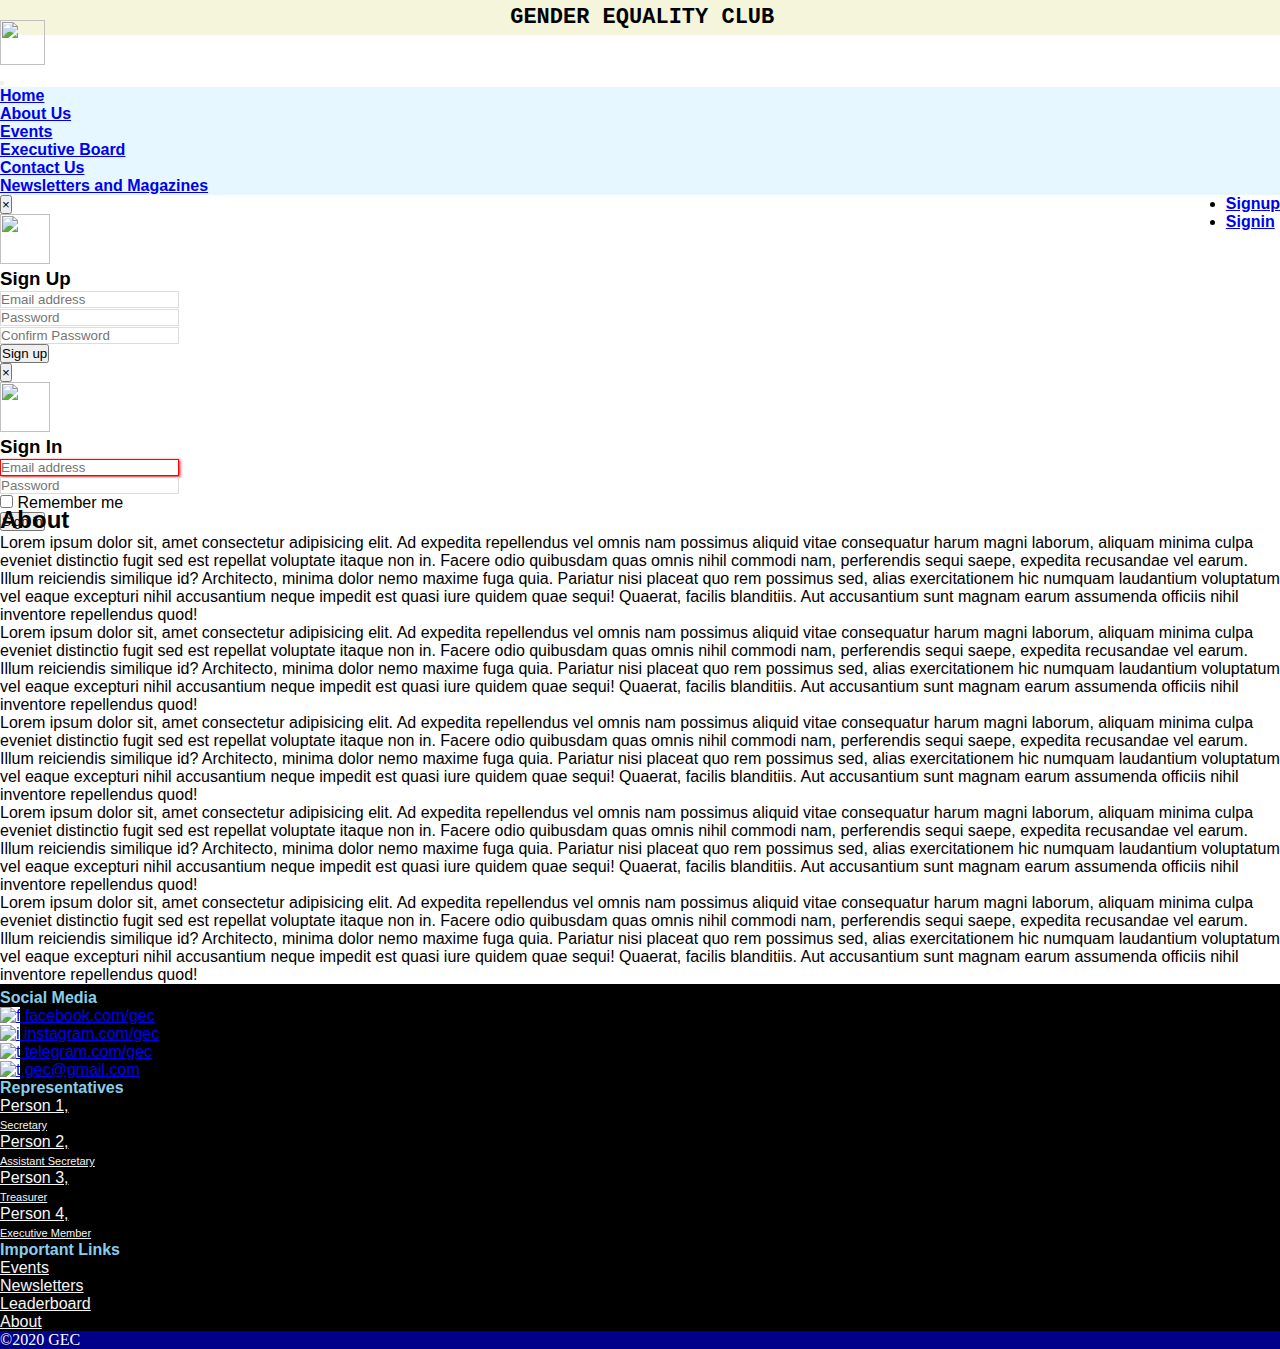
==== about.html @ 9ff1ec1f "updated commit 1" ====
<!DOCTYPE html>
<html lang="en">
<head>
    <meta charset="UTF-8">
    <meta name="viewport" content="width=device-width, initial-scale=1.0">
    <title>About - GEC</title>
    <link rel="icon" type="image/png" sizes="32x32" href="assets/geclogo.png" />
    <link rel="stylesheet" type="text/css" href="css/bootstrap.min.css">
    <link rel="stylesheet" type="text/css" href="css/font-awesome.css">
    <link rel="stylesheet" type="text/css" href="css/style.css">
</head>
<body>
<div class="header">
  <span class="logo">
      &nbsp;<span class="text-success one">GENDER EQUALITY CLUB</span>
  </span>
</div>
<header>
<nav class="navbar navbar-expand-lg navbar-default" >
  <a href="#" class="navbar-brand"><img src="assets/geclogo.png" alt="" id="brand-logo" class="img-circle" width="45" height="45"></a>
    <div class="container-fluid">
      <div class="navbar-header">
        <button type="button" class="navbar-toggle info-color" data-toggle="collapse" data-target="#menu">
          <span class="icon-bar"></span>
          <span class="icon-bar"></span>
          <span class="icon-bar"></span>
        </button>
      </div>
      <div id="menu" class="collapse navbar-collapse" style="background: #e6f7ff;">
        <ul class="nav navbar-nav">
          <li class="nav-item"><a href="index.html"><b>Home</b></a></li>
          <li class="nav-item active"><a href="about.html"><b>About Us</b></a></li>
          <li class="nav-item"><a href="events.html"><b>Events</b></a></li>
          <li class="nav-item"><a href="board.html"><b>Executive Board</b></a></li>
          <li class="nav-item"><a href="contact.html"><b>Contact Us</b></a></li>
          <li class="nav-item"><a href="newsletters.html"><b>Newsletters and Magazines</b></a></li>
        </ul>
        <ul class="nav navbar-nav" style="float:right">
          <li class="nav-item"><a href="#" data-toggle="modal" data-target="#signup"><b>Signup</b></a></li>
          <li class="nav-item"><a href="#" data-toggle="modal" data-target="#signin"><b>Signin</b></a></li>
        </ul>
      </div>
    </div>
  </nav>
</header>
<!-- modal signup -->
<div class="modal" id="signup" tabindex="-1" role="dialog">
  <div class="modal-dialog">
    <div class="modal-content col-md-8 col-md-offset-2">
      <div class="modal-header">
        <button type="button" class="close" data-dismiss="modal">&times;</button>
        <div class="text-center">
          <img src="assets/geclogo.png" alt="" class="img-circle" width="50px" height="50px">
          <h3 class="text-bold">Sign Up</h3>
        </div>
      </div>
      <div class="modal-body">
        <form class="form-signin" action="" method="post">
          <div class="form-group">
              <input type="email" id="email" class="form-control" name="email" pattern="[a-z0-9._%+-]+@[a-z0-9.-]+\.[a-z]{2,}$" placeholder="Email address" required> 
          </div>
          <div class="form-group">
              <input type="password" id="password" class="form-control" name="password" pattern=".{5,}" placeholder="Password" onkeyup="checkPass();" required>
          </div>
          <div class="form-group">
              <input type="password" id="cpassword" class="form-control" name="cpassword" pattern=".{5,}" placeholder="Confirm Password" onkeyup="checkPass();" required>
          </div>
      </div>
      <div class="modal-footer">
          <div class="text-center">
            <input class="btn btn-primary" type="submit" name="signup" value="Sign up">
          </div>
        </form>
      </div>
    </div>
  </div>
</div>
<!-- modal signup ends -->
<!-- modal signin -->
<div class="modal" id="signin">
  <div class="modal-dialog">
    <div class="modal-content col-md-8 col-md-offset-2">
      <div class="modal-header">
        <button type="button" class="close" data-dismiss="modal">&times;</button>
        <div class="text-center">
          <img src="assets/geclogo.png" alt="" class="img-circle" width="50px" height="50px">
          <h3 class="text-bold">Sign In</h3>
        </div>
      </div>
      <div class="modal-body">
      <form class="form-signin" method="post" action="">
          <div class="form-group">
              <input type="email" id="email" class="form-control" name="email" placeholder="Email address" required autofocus>
          </div>
          <div class="form-group">
              <input type="password" id="password" class="form-control" name="password" pattern=".{5,}" placeholder="Password" required>
          </div>
          <div class="checkbox mb-3">
              <label>
              <input type="checkbox" value="remember-me"> Remember me
              </label>
          </div>
      </div>
      <div class="modal-footer">
        <div class="text-center">
            <button class="btn btn-primary" type="submit" name="signin">Sign in</button>
          </div>
        </form>
      </div>
    </div>
  </div>
</div>
<!-- modal signin end -->
<div class="container" style="margin-top:-25px">
  <h2 class="text-center text-info">About</h2>
  <p>Lorem ipsum dolor sit, amet consectetur adipisicing elit. Ad expedita repellendus vel omnis nam possimus aliquid vitae consequatur harum magni laborum, aliquam minima culpa eveniet distinctio fugit sed est repellat voluptate itaque non in. Facere odio quibusdam quas omnis nihil commodi nam, perferendis sequi saepe, expedita recusandae vel earum. Illum reiciendis similique id? Architecto, minima dolor nemo maxime fuga quia. Pariatur nisi placeat quo rem possimus sed, alias exercitationem hic numquam laudantium voluptatum vel eaque excepturi nihil accusantium neque impedit est quasi iure quidem quae sequi! Quaerat, facilis blanditiis. Aut accusantium sunt magnam earum assumenda officiis nihil inventore repellendus quod!</p>
  <p>Lorem ipsum dolor sit, amet consectetur adipisicing elit. Ad expedita repellendus vel omnis nam possimus aliquid vitae consequatur harum magni laborum, aliquam minima culpa eveniet distinctio fugit sed est repellat voluptate itaque non in. Facere odio quibusdam quas omnis nihil commodi nam, perferendis sequi saepe, expedita recusandae vel earum. Illum reiciendis similique id? Architecto, minima dolor nemo maxime fuga quia. Pariatur nisi placeat quo rem possimus sed, alias exercitationem hic numquam laudantium voluptatum vel eaque excepturi nihil accusantium neque impedit est quasi iure quidem quae sequi! Quaerat, facilis blanditiis. Aut accusantium sunt magnam earum assumenda officiis nihil inventore repellendus quod!</p>
  <p>Lorem ipsum dolor sit, amet consectetur adipisicing elit. Ad expedita repellendus vel omnis nam possimus aliquid vitae consequatur harum magni laborum, aliquam minima culpa eveniet distinctio fugit sed est repellat voluptate itaque non in. Facere odio quibusdam quas omnis nihil commodi nam, perferendis sequi saepe, expedita recusandae vel earum. Illum reiciendis similique id? Architecto, minima dolor nemo maxime fuga quia. Pariatur nisi placeat quo rem possimus sed, alias exercitationem hic numquam laudantium voluptatum vel eaque excepturi nihil accusantium neque impedit est quasi iure quidem quae sequi! Quaerat, facilis blanditiis. Aut accusantium sunt magnam earum assumenda officiis nihil inventore repellendus quod!</p>
  <p>Lorem ipsum dolor sit, amet consectetur adipisicing elit. Ad expedita repellendus vel omnis nam possimus aliquid vitae consequatur harum magni laborum, aliquam minima culpa eveniet distinctio fugit sed est repellat voluptate itaque non in. Facere odio quibusdam quas omnis nihil commodi nam, perferendis sequi saepe, expedita recusandae vel earum. Illum reiciendis similique id? Architecto, minima dolor nemo maxime fuga quia. Pariatur nisi placeat quo rem possimus sed, alias exercitationem hic numquam laudantium voluptatum vel eaque excepturi nihil accusantium neque impedit est quasi iure quidem quae sequi! Quaerat, facilis blanditiis. Aut accusantium sunt magnam earum assumenda officiis nihil inventore repellendus quod!</p>
  <p>Lorem ipsum dolor sit, amet consectetur adipisicing elit. Ad expedita repellendus vel omnis nam possimus aliquid vitae consequatur harum magni laborum, aliquam minima culpa eveniet distinctio fugit sed est repellat voluptate itaque non in. Facere odio quibusdam quas omnis nihil commodi nam, perferendis sequi saepe, expedita recusandae vel earum. Illum reiciendis similique id? Architecto, minima dolor nemo maxime fuga quia. Pariatur nisi placeat quo rem possimus sed, alias exercitationem hic numquam laudantium voluptatum vel eaque excepturi nihil accusantium neque impedit est quasi iure quidem quae sequi! Quaerat, facilis blanditiis. Aut accusantium sunt magnam earum assumenda officiis nihil inventore repellendus quod!</p>
</div>
<!-- Footer starts-->
<footer class="footer" style="background:black;padding-top:5px">
  <div class="row">
    <div class="container">
      <div class="col-md-4 text-center p-3">
        <div style="color: skyblue;font-weight:600;">Social Media</div>
        <ul class="list-unstyled">
          <li class="list-inline-item"><a href="#"><img src="assets/facebook-square.png" alt="f" width="15px" height="15px" style="background: white; text-decoration: none;padding:-5px">&nbsp;facebook.com/gec</a></li>
          <li class="list-inline-item"><a href="#"><img src="assets/instagram-square.png" alt="i" width="15px" height="15px" style="background: white; text-decoration: none;padding:-5px">&nbsp;instagram.com/gec</a></li>
          <li class="list-inline-item"><a href="#"><img src="assets/telegram-square.png" alt="t" width="15px" height="15px" style="background: white; text-decoration: none;padding:-5px">&nbsp;telegram.com/gec</a>
          <li class="list-inline-item"><a href="#"><img src="assets/gmail.png" alt="t" width="15px" height="15px" style="background: white; text-decoration: none;padding:-5px">&nbsp;gec@gmail.com</a></li>
          </li>
        </ul>
      </div>
      <div class="col-md-4 text-center">
        <div style="color: skyblue;font-weight:600;">Representatives</div>
        <div class="col-md-6">
          <ul class="list-unstyled">
            <li class="list-inline-item"><a href="#" style="color:whitesmoke" class="text-decoration-none">Person 1,<p><small style="font-size:11px">Secretary</small></p></a></li>
            <li class="list-inline-item"><a href="#" style="color:whitesmoke" class="text-decoration-none">Person 2,<p><small style="font-size:11px">Assistant Secretary</small></p></a></li>
          </ul>
        </div>
        <div class="col-md-6">
          <ul class="list-unstyled">
            <li class="list-inline-item"><a href="#" style="color:whitesmoke" class="text-decoration-none">Person 3,<p><small style="font-size:11px">Treasurer</small></p></a></li>
            <li class="list-inline-item"><a href="#" style="color:whitesmoke" class="text-decoration-none">Person 4,<p><small style="font-size:11px">Executive Member</small></p></a></li>
          </ul>
        </div>
      </div>
      <div class="col-md-4 text-center">
        <div style="color: skyblue;font-weight:600;">Important Links</div>
        <ul class="list-unstyled">
          <li class="list-inline-item"><a href="#" style="color:whitesmoke">Events</a></li>
          <li class="list-inline-item"><a href="#" style="color:whitesmoke">Newsletters</a></li>
          <li class="list-inline-item"><a href="#" style="color:whitesmoke">Leaderboard</a></li>
          <li class="list-inline-item"><a href="#" style="color:whitesmoke">About</a></li>
        </ul>
      </div>
    </div>
    <div class="col-12 text-center" style="background: darkblue;color:white;font-family: verdana;">
      &copy;2020 GEC
    </div>
  </div>
</footer>
<!-- Footer ends -->
<script type="text/javascript" src="js/validation.js"></script>
<script type="text/javascript" src="js/jquery.min.js"></script>
<script type="text/javascript" src="js/popper.js"></script>
<script type="text/javascript" src="js/bootstrap.min.js"></script>
</body>
</html>
---- css/style.css ----
*
{
    margin:0;
    padding:0;
    font-family:helvetica;
}
.header
{
    text-align:center;
    padding:5px;
    background-color: beige;
}
.header .logo .one
{
    font-family:'Courier New';
    font-weight: 600;
    font-size:22px;
}
.navbar-default #brand-logo
{
    margin-top:-15px
}

/* .bd-placeholder-img {
    font-size: 1.125rem;
    text-anchor: middle;
    -webkit-user-select: none;
    -moz-user-select: none;
    -ms-user-select: none;
    user-select: none;
  }

  @media (min-width: 768px) {
    .bd-placeholder-img-lg {
      font-size: 3.5rem;
    }
  } */

#footer
{
  background:rgb(83, 83, 83);
  color:snow;
  padding:5px;
}
.modal .form-group input:invalid:required
{
	outline: 0 !important;
    border:1px solid  gainsboro;
    box-shadow: none;
}
.modal .form-group input:invalid:focus 
{
	outline: 0 !important;
    border:1px solid red;
    box-shadow: 1px 1px 3px red;
}
.modal .form-group input:valid 
{
	outline: 0 !important;
    border:1px solid green;
    box-shadow: 1px 1px 3px green;
}
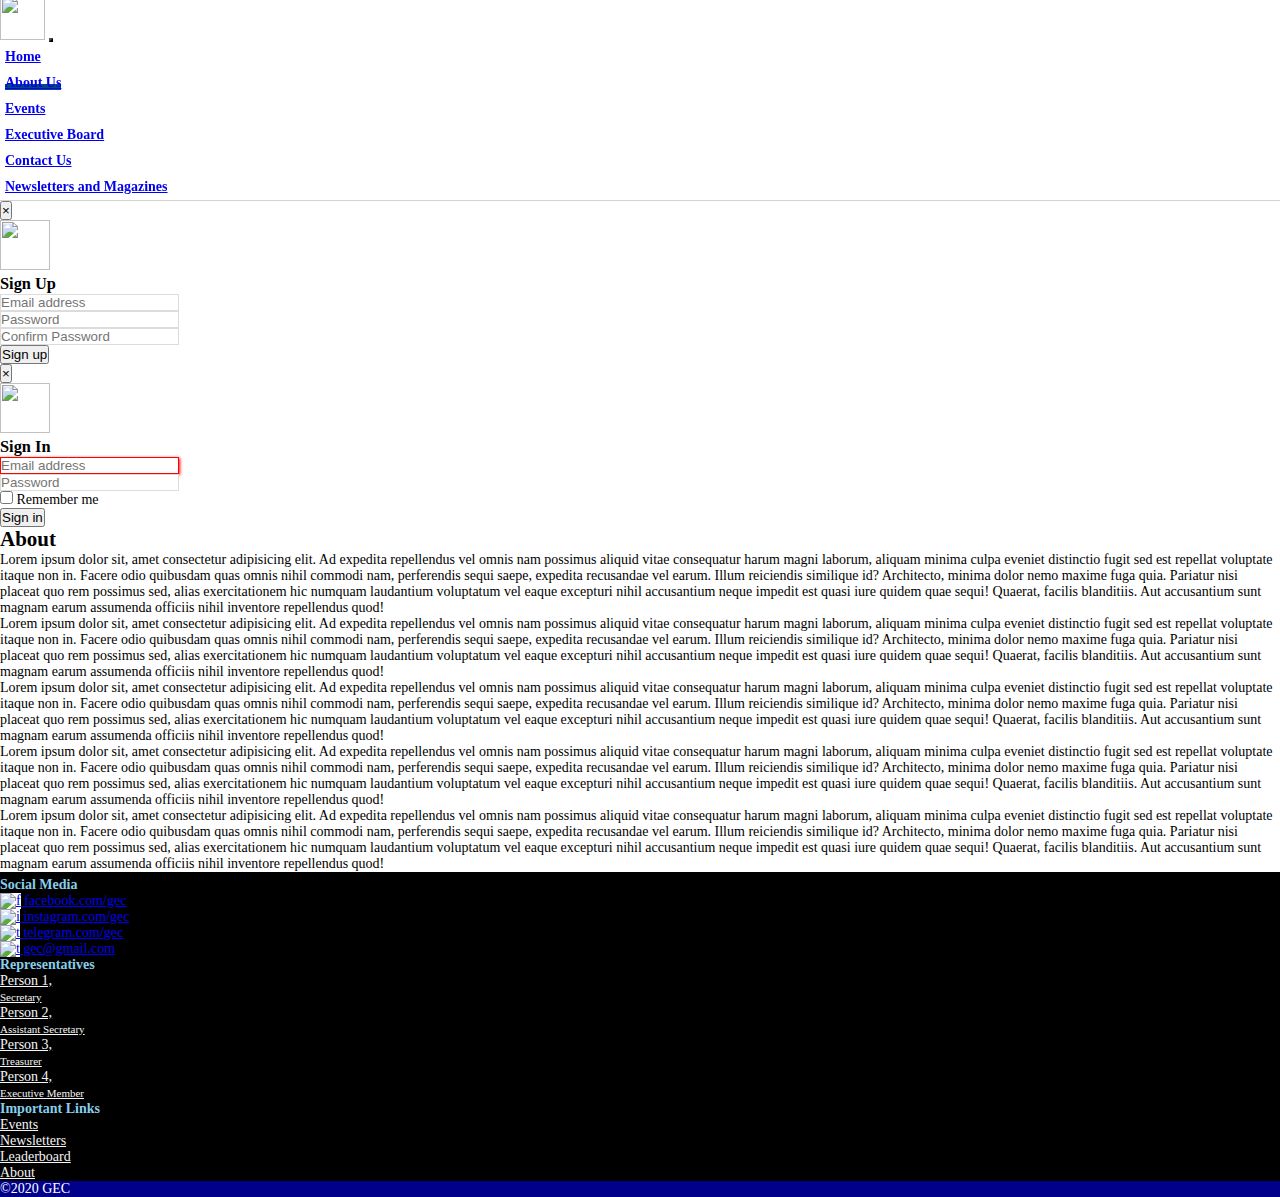
==== commit c7a68fc2: "initial commit on dec 3" ====
--- a/about.html
+++ b/about.html
@@ -1,172 +1,207 @@
 <!DOCTYPE html>
 <html lang="en">
+
 <head>
-    <meta charset="UTF-8">
-    <meta name="viewport" content="width=device-width, initial-scale=1.0">
-    <title>About - GEC</title>
-    <link rel="icon" type="image/png" sizes="32x32" href="assets/geclogo.png" />
-    <link rel="stylesheet" type="text/css" href="css/bootstrap.min.css">
-    <link rel="stylesheet" type="text/css" href="css/font-awesome.css">
-    <link rel="stylesheet" type="text/css" href="css/style.css">
+  <meta charset="UTF-8">
+  <meta name="viewport" content="width=device-width, initial-scale=1.0">
+  <title>About - GEC</title>
+  <link rel="icon" type="image/png" sizes="32x32" href="assets/geclogo.png" />
+  <link rel="stylesheet" type="text/css" href="css/bootstrap.min.css">
+  <link rel="stylesheet" type="text/css" href="css/font-awesome.css">
+  <link rel="stylesheet" type="text/css" href="css/style.css">
 </head>
+
 <body>
-<div class="header">
-  <span class="logo">
-      &nbsp;<span class="text-success one">GENDER EQUALITY CLUB</span>
-  </span>
-</div>
-<header>
-<nav class="navbar navbar-expand-lg navbar-default" >
-  <a href="#" class="navbar-brand"><img src="assets/geclogo.png" alt="" id="brand-logo" class="img-circle" width="45" height="45"></a>
-    <div class="container-fluid">
-      <div class="navbar-header">
-        <button type="button" class="navbar-toggle info-color" data-toggle="collapse" data-target="#menu">
-          <span class="icon-bar"></span>
-          <span class="icon-bar"></span>
-          <span class="icon-bar"></span>
-        </button>
-      </div>
-      <div id="menu" class="collapse navbar-collapse" style="background: #e6f7ff;">
-        <ul class="nav navbar-nav">
-          <li class="nav-item"><a href="index.html"><b>Home</b></a></li>
-          <li class="nav-item active"><a href="about.html"><b>About Us</b></a></li>
-          <li class="nav-item"><a href="events.html"><b>Events</b></a></li>
-          <li class="nav-item"><a href="board.html"><b>Executive Board</b></a></li>
-          <li class="nav-item"><a href="contact.html"><b>Contact Us</b></a></li>
-          <li class="nav-item"><a href="newsletters.html"><b>Newsletters and Magazines</b></a></li>
+  <header>
+    <nav class="navbar navbar-expand-lg navbar-light sticky-top bg-white py-0">
+      <div class="container">
+        <a class="navbar-brand" href="#"><img src="assets/geclogo.png" alt="" id="brand-logo" class="img-circle" width="45" height="45"></a>
+      <button class="navbar-toggler" type="button" data-toggle="collapse" data-target="#menu" aria-controls="menu" aria-expanded="false" aria-label="Toggle navigation">
+        <span class="navbar-toggler-icon"></span>
+      </button>
+      <div class="navbar-collapse collapse px-4" id="menu">
+        <ul class="navbar-nav ml-auto">
+          <li class="nav-item"><a href="index.html" class="nav-link"><b>Home</b></a></li>
+          <li class="nav-item active"><a href="about.html" class="nav-link"><b>About Us</b></a></li>
+          <li class="nav-item"><a href="events.html" class="nav-link"><b>Events</b></a></li>
+          <li class="nav-item"><a href="board.html" class="nav-link"><b>Executive Board</b></a></li>
+          <li class="nav-item"><a href="contact.html" class="nav-link"><b>Contact Us</b></a></li>
+          <li class="nav-item"><a href="newsletters.html" class="nav-link"><b>Newsletters and Magazines</b></a></li>
         </ul>
-        <ul class="nav navbar-nav" style="float:right">
-          <li class="nav-item"><a href="#" data-toggle="modal" data-target="#signup"><b>Signup</b></a></li>
-          <li class="nav-item"><a href="#" data-toggle="modal" data-target="#signin"><b>Signin</b></a></li>
-        </ul>
-      </div>
-    </div>
-  </nav>
-</header>
-<!-- modal signup -->
-<div class="modal" id="signup" tabindex="-1" role="dialog">
-  <div class="modal-dialog">
-    <div class="modal-content col-md-8 col-md-offset-2">
-      <div class="modal-header">
-        <button type="button" class="close" data-dismiss="modal">&times;</button>
-        <div class="text-center">
-          <img src="assets/geclogo.png" alt="" class="img-circle" width="50px" height="50px">
-          <h3 class="text-bold">Sign Up</h3>
-        </div>
-      </div>
-      <div class="modal-body">
-        <form class="form-signin" action="" method="post">
-          <div class="form-group">
-              <input type="email" id="email" class="form-control" name="email" pattern="[a-z0-9._%+-]+@[a-z0-9.-]+\.[a-z]{2,}$" placeholder="Email address" required> 
-          </div>
-          <div class="form-group">
-              <input type="password" id="password" class="form-control" name="password" pattern=".{5,}" placeholder="Password" onkeyup="checkPass();" required>
-          </div>
-          <div class="form-group">
-              <input type="password" id="cpassword" class="form-control" name="cpassword" pattern=".{5,}" placeholder="Confirm Password" onkeyup="checkPass();" required>
-          </div>
-      </div>
-      <div class="modal-footer">
+      </div>
+      </div>
+    </nav>
+  </header>
+  <!-- modal signup -->
+  <div class="modal" id="signup" tabindex="-1" role="dialog">
+    <div class="modal-dialog">
+      <div class="modal-content col-md-8 col-md-offset-2">
+        <div class="modal-header">
+          <button type="button" class="close" data-dismiss="modal">&times;</button>
+          <div class="text-center">
+            <img src="assets/geclogo.png" alt="" class="img-circle" width="50px" height="50px">
+            <h3 class="text-bold">Sign Up</h3>
+          </div>
+        </div>
+        <div class="modal-body">
+          <form class="form-signin" action="" method="post">
+            <div class="form-group">
+              <input type="email" id="email" class="form-control" name="email"
+                pattern="[a-z0-9._%+-]+@[a-z0-9.-]+\.[a-z]{2,}$" placeholder="Email address" required>
+            </div>
+            <div class="form-group">
+              <input type="password" id="password" class="form-control" name="password" pattern=".{5,}"
+                placeholder="Password" onkeyup="checkPass();" required>
+            </div>
+            <div class="form-group">
+              <input type="password" id="cpassword" class="form-control" name="cpassword" pattern=".{5,}"
+                placeholder="Confirm Password" onkeyup="checkPass();" required>
+            </div>
+        </div>
+        <div class="modal-footer">
           <div class="text-center">
             <input class="btn btn-primary" type="submit" name="signup" value="Sign up">
           </div>
-        </form>
+          </form>
+        </div>
       </div>
     </div>
   </div>
-</div>
-<!-- modal signup ends -->
-<!-- modal signin -->
-<div class="modal" id="signin">
-  <div class="modal-dialog">
-    <div class="modal-content col-md-8 col-md-offset-2">
-      <div class="modal-header">
-        <button type="button" class="close" data-dismiss="modal">&times;</button>
-        <div class="text-center">
-          <img src="assets/geclogo.png" alt="" class="img-circle" width="50px" height="50px">
-          <h3 class="text-bold">Sign In</h3>
-        </div>
-      </div>
-      <div class="modal-body">
-      <form class="form-signin" method="post" action="">
-          <div class="form-group">
-              <input type="email" id="email" class="form-control" name="email" placeholder="Email address" required autofocus>
-          </div>
-          <div class="form-group">
-              <input type="password" id="password" class="form-control" name="password" pattern=".{5,}" placeholder="Password" required>
-          </div>
-          <div class="checkbox mb-3">
+  <!-- modal signup ends -->
+  <!-- modal signin -->
+  <div class="modal" id="signin">
+    <div class="modal-dialog">
+      <div class="modal-content col-md-8 col-md-offset-2">
+        <div class="modal-header">
+          <button type="button" class="close" data-dismiss="modal">&times;</button>
+          <div class="text-center">
+            <img src="assets/geclogo.png" alt="" class="img-circle" width="50px" height="50px">
+            <h3 class="text-bold">Sign In</h3>
+          </div>
+        </div>
+        <div class="modal-body">
+          <form class="form-signin" method="post" action="">
+            <div class="form-group">
+              <input type="email" id="email" class="form-control" name="email" placeholder="Email address" required
+                autofocus>
+            </div>
+            <div class="form-group">
+              <input type="password" id="password" class="form-control" name="password" pattern=".{5,}"
+                placeholder="Password" required>
+            </div>
+            <div class="checkbox mb-3">
               <label>
-              <input type="checkbox" value="remember-me"> Remember me
+                <input type="checkbox" value="remember-me"> Remember me
               </label>
-          </div>
-      </div>
-      <div class="modal-footer">
-        <div class="text-center">
+            </div>
+        </div>
+        <div class="modal-footer">
+          <div class="text-center">
             <button class="btn btn-primary" type="submit" name="signin">Sign in</button>
           </div>
-        </form>
+          </form>
+        </div>
       </div>
     </div>
   </div>
-</div>
-<!-- modal signin end -->
-<div class="container" style="margin-top:-25px">
-  <h2 class="text-center text-info">About</h2>
-  <p>Lorem ipsum dolor sit, amet consectetur adipisicing elit. Ad expedita repellendus vel omnis nam possimus aliquid vitae consequatur harum magni laborum, aliquam minima culpa eveniet distinctio fugit sed est repellat voluptate itaque non in. Facere odio quibusdam quas omnis nihil commodi nam, perferendis sequi saepe, expedita recusandae vel earum. Illum reiciendis similique id? Architecto, minima dolor nemo maxime fuga quia. Pariatur nisi placeat quo rem possimus sed, alias exercitationem hic numquam laudantium voluptatum vel eaque excepturi nihil accusantium neque impedit est quasi iure quidem quae sequi! Quaerat, facilis blanditiis. Aut accusantium sunt magnam earum assumenda officiis nihil inventore repellendus quod!</p>
-  <p>Lorem ipsum dolor sit, amet consectetur adipisicing elit. Ad expedita repellendus vel omnis nam possimus aliquid vitae consequatur harum magni laborum, aliquam minima culpa eveniet distinctio fugit sed est repellat voluptate itaque non in. Facere odio quibusdam quas omnis nihil commodi nam, perferendis sequi saepe, expedita recusandae vel earum. Illum reiciendis similique id? Architecto, minima dolor nemo maxime fuga quia. Pariatur nisi placeat quo rem possimus sed, alias exercitationem hic numquam laudantium voluptatum vel eaque excepturi nihil accusantium neque impedit est quasi iure quidem quae sequi! Quaerat, facilis blanditiis. Aut accusantium sunt magnam earum assumenda officiis nihil inventore repellendus quod!</p>
-  <p>Lorem ipsum dolor sit, amet consectetur adipisicing elit. Ad expedita repellendus vel omnis nam possimus aliquid vitae consequatur harum magni laborum, aliquam minima culpa eveniet distinctio fugit sed est repellat voluptate itaque non in. Facere odio quibusdam quas omnis nihil commodi nam, perferendis sequi saepe, expedita recusandae vel earum. Illum reiciendis similique id? Architecto, minima dolor nemo maxime fuga quia. Pariatur nisi placeat quo rem possimus sed, alias exercitationem hic numquam laudantium voluptatum vel eaque excepturi nihil accusantium neque impedit est quasi iure quidem quae sequi! Quaerat, facilis blanditiis. Aut accusantium sunt magnam earum assumenda officiis nihil inventore repellendus quod!</p>
-  <p>Lorem ipsum dolor sit, amet consectetur adipisicing elit. Ad expedita repellendus vel omnis nam possimus aliquid vitae consequatur harum magni laborum, aliquam minima culpa eveniet distinctio fugit sed est repellat voluptate itaque non in. Facere odio quibusdam quas omnis nihil commodi nam, perferendis sequi saepe, expedita recusandae vel earum. Illum reiciendis similique id? Architecto, minima dolor nemo maxime fuga quia. Pariatur nisi placeat quo rem possimus sed, alias exercitationem hic numquam laudantium voluptatum vel eaque excepturi nihil accusantium neque impedit est quasi iure quidem quae sequi! Quaerat, facilis blanditiis. Aut accusantium sunt magnam earum assumenda officiis nihil inventore repellendus quod!</p>
-  <p>Lorem ipsum dolor sit, amet consectetur adipisicing elit. Ad expedita repellendus vel omnis nam possimus aliquid vitae consequatur harum magni laborum, aliquam minima culpa eveniet distinctio fugit sed est repellat voluptate itaque non in. Facere odio quibusdam quas omnis nihil commodi nam, perferendis sequi saepe, expedita recusandae vel earum. Illum reiciendis similique id? Architecto, minima dolor nemo maxime fuga quia. Pariatur nisi placeat quo rem possimus sed, alias exercitationem hic numquam laudantium voluptatum vel eaque excepturi nihil accusantium neque impedit est quasi iure quidem quae sequi! Quaerat, facilis blanditiis. Aut accusantium sunt magnam earum assumenda officiis nihil inventore repellendus quod!</p>
-</div>
-<!-- Footer starts-->
-<footer class="footer" style="background:black;padding-top:5px">
-  <div class="row">
-    <div class="container">
-      <div class="col-md-4 text-center p-3">
-        <div style="color: skyblue;font-weight:600;">Social Media</div>
-        <ul class="list-unstyled">
-          <li class="list-inline-item"><a href="#"><img src="assets/facebook-square.png" alt="f" width="15px" height="15px" style="background: white; text-decoration: none;padding:-5px">&nbsp;facebook.com/gec</a></li>
-          <li class="list-inline-item"><a href="#"><img src="assets/instagram-square.png" alt="i" width="15px" height="15px" style="background: white; text-decoration: none;padding:-5px">&nbsp;instagram.com/gec</a></li>
-          <li class="list-inline-item"><a href="#"><img src="assets/telegram-square.png" alt="t" width="15px" height="15px" style="background: white; text-decoration: none;padding:-5px">&nbsp;telegram.com/gec</a>
-          <li class="list-inline-item"><a href="#"><img src="assets/gmail.png" alt="t" width="15px" height="15px" style="background: white; text-decoration: none;padding:-5px">&nbsp;gec@gmail.com</a></li>
-          </li>
-        </ul>
-      </div>
-      <div class="col-md-4 text-center">
-        <div style="color: skyblue;font-weight:600;">Representatives</div>
-        <div class="col-md-6">
+  <!-- modal signin end -->
+  <div class="container">
+    <h2 class="text-center text-info">About</h2>
+    <p>Lorem ipsum dolor sit, amet consectetur adipisicing elit. Ad expedita repellendus vel omnis nam possimus aliquid
+      vitae consequatur harum magni laborum, aliquam minima culpa eveniet distinctio fugit sed est repellat voluptate
+      itaque non in. Facere odio quibusdam quas omnis nihil commodi nam, perferendis sequi saepe, expedita recusandae
+      vel earum. Illum reiciendis similique id? Architecto, minima dolor nemo maxime fuga quia. Pariatur nisi placeat
+      quo rem possimus sed, alias exercitationem hic numquam laudantium voluptatum vel eaque excepturi nihil accusantium
+      neque impedit est quasi iure quidem quae sequi! Quaerat, facilis blanditiis. Aut accusantium sunt magnam earum
+      assumenda officiis nihil inventore repellendus quod!</p>
+    <p>Lorem ipsum dolor sit, amet consectetur adipisicing elit. Ad expedita repellendus vel omnis nam possimus aliquid
+      vitae consequatur harum magni laborum, aliquam minima culpa eveniet distinctio fugit sed est repellat voluptate
+      itaque non in. Facere odio quibusdam quas omnis nihil commodi nam, perferendis sequi saepe, expedita recusandae
+      vel earum. Illum reiciendis similique id? Architecto, minima dolor nemo maxime fuga quia. Pariatur nisi placeat
+      quo rem possimus sed, alias exercitationem hic numquam laudantium voluptatum vel eaque excepturi nihil accusantium
+      neque impedit est quasi iure quidem quae sequi! Quaerat, facilis blanditiis. Aut accusantium sunt magnam earum
+      assumenda officiis nihil inventore repellendus quod!</p>
+    <p>Lorem ipsum dolor sit, amet consectetur adipisicing elit. Ad expedita repellendus vel omnis nam possimus aliquid
+      vitae consequatur harum magni laborum, aliquam minima culpa eveniet distinctio fugit sed est repellat voluptate
+      itaque non in. Facere odio quibusdam quas omnis nihil commodi nam, perferendis sequi saepe, expedita recusandae
+      vel earum. Illum reiciendis similique id? Architecto, minima dolor nemo maxime fuga quia. Pariatur nisi placeat
+      quo rem possimus sed, alias exercitationem hic numquam laudantium voluptatum vel eaque excepturi nihil accusantium
+      neque impedit est quasi iure quidem quae sequi! Quaerat, facilis blanditiis. Aut accusantium sunt magnam earum
+      assumenda officiis nihil inventore repellendus quod!</p>
+    <p>Lorem ipsum dolor sit, amet consectetur adipisicing elit. Ad expedita repellendus vel omnis nam possimus aliquid
+      vitae consequatur harum magni laborum, aliquam minima culpa eveniet distinctio fugit sed est repellat voluptate
+      itaque non in. Facere odio quibusdam quas omnis nihil commodi nam, perferendis sequi saepe, expedita recusandae
+      vel earum. Illum reiciendis similique id? Architecto, minima dolor nemo maxime fuga quia. Pariatur nisi placeat
+      quo rem possimus sed, alias exercitationem hic numquam laudantium voluptatum vel eaque excepturi nihil accusantium
+      neque impedit est quasi iure quidem quae sequi! Quaerat, facilis blanditiis. Aut accusantium sunt magnam earum
+      assumenda officiis nihil inventore repellendus quod!</p>
+    <p>Lorem ipsum dolor sit, amet consectetur adipisicing elit. Ad expedita repellendus vel omnis nam possimus aliquid
+      vitae consequatur harum magni laborum, aliquam minima culpa eveniet distinctio fugit sed est repellat voluptate
+      itaque non in. Facere odio quibusdam quas omnis nihil commodi nam, perferendis sequi saepe, expedita recusandae
+      vel earum. Illum reiciendis similique id? Architecto, minima dolor nemo maxime fuga quia. Pariatur nisi placeat
+      quo rem possimus sed, alias exercitationem hic numquam laudantium voluptatum vel eaque excepturi nihil accusantium
+      neque impedit est quasi iure quidem quae sequi! Quaerat, facilis blanditiis. Aut accusantium sunt magnam earum
+      assumenda officiis nihil inventore repellendus quod!</p>
+  </div>
+  <!-- Footer starts-->
+  <footer class="footer" style="background:black;padding-top:5px">
+    <div class="row">
+      <div class="container">
+        <div class="col-md-4 text-center p-3">
+          <div style="color: skyblue;font-weight:600;">Social Media</div>
           <ul class="list-unstyled">
-            <li class="list-inline-item"><a href="#" style="color:whitesmoke" class="text-decoration-none">Person 1,<p><small style="font-size:11px">Secretary</small></p></a></li>
-            <li class="list-inline-item"><a href="#" style="color:whitesmoke" class="text-decoration-none">Person 2,<p><small style="font-size:11px">Assistant Secretary</small></p></a></li>
+            <li class="list-inline-item"><a href="#"><img src="assets/facebook-square.png" alt="f" width="15px"
+                  height="15px" style="background: white; text-decoration: none;padding:-5px">&nbsp;facebook.com/gec</a>
+            </li>
+            <li class="list-inline-item"><a href="#"><img src="assets/instagram-square.png" alt="i" width="15px"
+                  height="15px"
+                  style="background: white; text-decoration: none;padding:-5px">&nbsp;instagram.com/gec</a></li>
+            <li class="list-inline-item"><a href="#"><img src="assets/telegram-square.png" alt="t" width="15px"
+                  height="15px" style="background: white; text-decoration: none;padding:-5px">&nbsp;telegram.com/gec</a>
+            <li class="list-inline-item"><a href="#"><img src="assets/gmail.png" alt="t" width="15px" height="15px"
+                  style="background: white; text-decoration: none;padding:-5px">&nbsp;gec@gmail.com</a></li>
+            </li>
           </ul>
         </div>
-        <div class="col-md-6">
+        <div class="col-md-4 text-center">
+          <div style="color: skyblue;font-weight:600;">Representatives</div>
+          <div class="col-md-6">
+            <ul class="list-unstyled">
+              <li class="list-inline-item"><a href="#" style="color:whitesmoke" class="text-decoration-none">Person 1,
+                  <p><small style="font-size:11px">Secretary</small></p></a></li>
+              <li class="list-inline-item"><a href="#" style="color:whitesmoke" class="text-decoration-none">Person 2,
+                  <p><small style="font-size:11px">Assistant Secretary</small></p></a></li>
+            </ul>
+          </div>
+          <div class="col-md-6">
+            <ul class="list-unstyled">
+              <li class="list-inline-item"><a href="#" style="color:whitesmoke" class="text-decoration-none">Person 3,
+                  <p><small style="font-size:11px">Treasurer</small></p></a></li>
+              <li class="list-inline-item"><a href="#" style="color:whitesmoke" class="text-decoration-none">Person 4,
+                  <p><small style="font-size:11px">Executive Member</small></p></a></li>
+            </ul>
+          </div>
+        </div>
+        <div class="col-md-4 text-center">
+          <div style="color: skyblue;font-weight:600;">Important Links</div>
           <ul class="list-unstyled">
-            <li class="list-inline-item"><a href="#" style="color:whitesmoke" class="text-decoration-none">Person 3,<p><small style="font-size:11px">Treasurer</small></p></a></li>
-            <li class="list-inline-item"><a href="#" style="color:whitesmoke" class="text-decoration-none">Person 4,<p><small style="font-size:11px">Executive Member</small></p></a></li>
+            <li class="list-inline-item"><a href="#" style="color:whitesmoke">Events</a></li>
+            <li class="list-inline-item"><a href="#" style="color:whitesmoke">Newsletters</a></li>
+            <li class="list-inline-item"><a href="#" style="color:whitesmoke">Leaderboard</a></li>
+            <li class="list-inline-item"><a href="#" style="color:whitesmoke">About</a></li>
           </ul>
         </div>
       </div>
-      <div class="col-md-4 text-center">
-        <div style="color: skyblue;font-weight:600;">Important Links</div>
-        <ul class="list-unstyled">
-          <li class="list-inline-item"><a href="#" style="color:whitesmoke">Events</a></li>
-          <li class="list-inline-item"><a href="#" style="color:whitesmoke">Newsletters</a></li>
-          <li class="list-inline-item"><a href="#" style="color:whitesmoke">Leaderboard</a></li>
-          <li class="list-inline-item"><a href="#" style="color:whitesmoke">About</a></li>
-        </ul>
+      <div class="col-12 text-center" style="background: darkblue;color:white;font-family: verdana;">
+        &copy;2020 GEC
       </div>
     </div>
-    <div class="col-12 text-center" style="background: darkblue;color:white;font-family: verdana;">
-      &copy;2020 GEC
-    </div>
-  </div>
-</footer>
-<!-- Footer ends -->
-<script type="text/javascript" src="js/validation.js"></script>
-<script type="text/javascript" src="js/jquery.min.js"></script>
-<script type="text/javascript" src="js/popper.js"></script>
-<script type="text/javascript" src="js/bootstrap.min.js"></script>
+  </footer>
+  <!-- Footer ends -->
+  <script type="text/javascript" src="js/validation.js"></script>
+  <script type="text/javascript" src="js/jquery.min.js"></script>
+  <script type="text/javascript" src="js/popper.js"></script>
+  <script type="text/javascript" src="js/bootstrap.min.js"></script>
 </body>
-</html>
+
+</html>--- a/css/style.css
+++ b/css/style.css
@@ -2,46 +2,51 @@
 {
     margin:0;
     padding:0;
-    font-family:helvetica;
+    scrollbar-width: none;
+    overflow: -moz-scrollbars-none;
 }
-.header
-{
-    text-align:center;
-    padding:5px;
-    background-color: beige;
+::-webkit-scrollbar {
+  display: none;
 }
-.header .logo .one
-{
-    font-family:'Courier New';
-    font-weight: 600;
-    font-size:22px;
+@media (min-width: 768px) {
+    body {
+      font-size: 14px;
+    }
 }
-.navbar-default #brand-logo
-{
-    margin-top:-15px
-}
-
-/* .bd-placeholder-img {
-    font-size: 1.125rem;
-    text-anchor: middle;
-    -webkit-user-select: none;
-    -moz-user-select: none;
-    -ms-user-select: none;
-    user-select: none;
+@media (max-width: 768px) {
+    body,
+    p {
+      font-size: 12px;
+    }
+    a {
+      font-size: 12px;
+    }
+    h1 {
+      font-size: 14px;
+      font-weight: 600;
+    }
+    h2 {
+      font-size: 13.5px;
+      font-weight: 600;
+    }
+    h3 {
+      font-size: 13px;
+      font-weight: 600;
+    }
+    h4 {
+      font-size: 12.5px;
+      font-weight: 600;
+    }
+    h5 {
+      font-size: 12px;
+      font-weight: 600;
+    }
+    h5 {
+      font-size: 11.5px;
+      font-weight: 600;
+    }
   }
-
-  @media (min-width: 768px) {
-    .bd-placeholder-img-lg {
-      font-size: 3.5rem;
-    }
-  } */
-
-#footer
-{
-  background:rgb(83, 83, 83);
-  color:snow;
-  padding:5px;
-}
+/* validation starts */
 .modal .form-group input:invalid:required
 {
 	outline: 0 !important;
@@ -59,4 +64,51 @@
 	outline: 0 !important;
     border:1px solid green;
     box-shadow: 1px 1px 3px green;
-}+}
+/* validation ends */
+/* header & footer starts */
+@media screen and (min-height: 480px) {
+    header{
+      position:sticky;
+      z-index: 999 !important;
+      top: 0;
+    }
+    footer {
+      position: -webkit-sticky;
+      bottom: 0;
+      left: 0;
+    }
+  }
+
+.navbar-light #brand-logo
+{
+    margin-top:-5px;
+}
+header {
+    position: -webkit-sticky;
+    position: sticky;
+    z-index: 999 !important;
+    border-bottom:0.5px solid lightgray;
+}
+
+header .navbar-light .navbar-toggler
+{
+  border-radius:0px;
+}
+header .navbar-light .navbar-nav .nav-item{
+  padding:5px;
+}
+header .navbar-light .navbar-nav .active a{
+    background:white;
+    box-shadow: inset 0px -6px 0px #054785;
+}
+.footer
+{
+  background:rgb(0, 0, 0);
+}
+.footer-strip
+{
+  background:#054785;
+  color:white;
+}
+/* header & footer ends */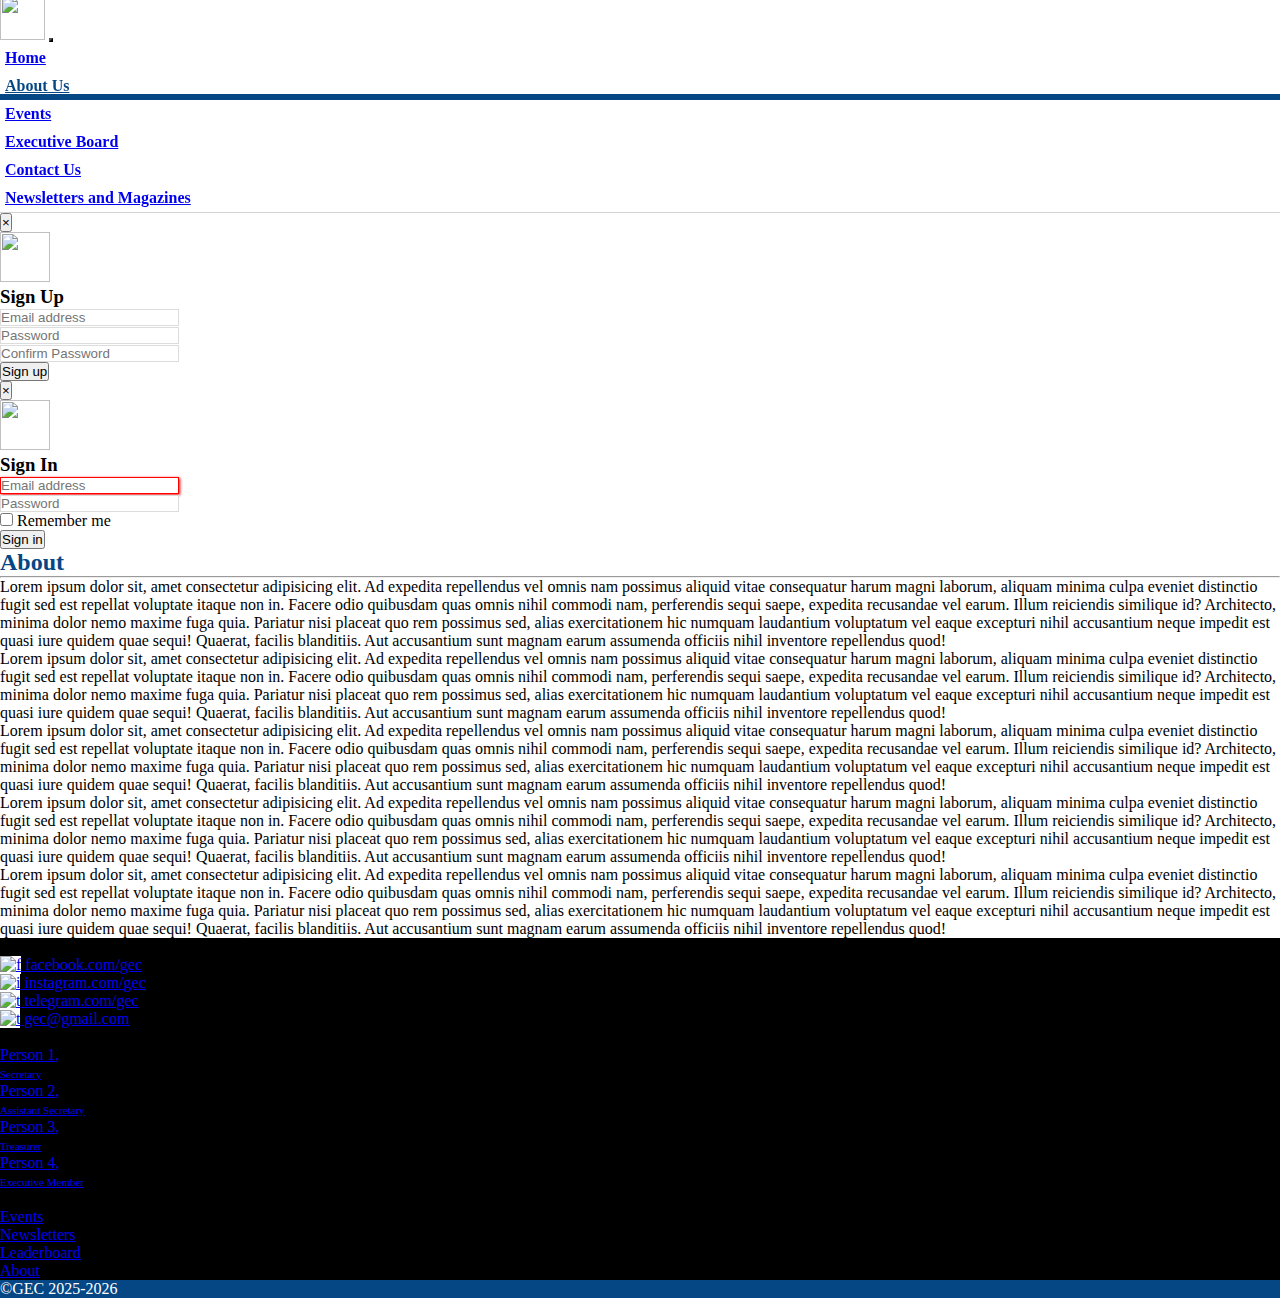
==== commit 0537346c: "binary commit on dec 3" ====
--- a/about.html
+++ b/about.html
@@ -106,7 +106,7 @@
   </div>
   <!-- modal signin end -->
   <div class="container">
-    <h2 class="text-center text-info">About</h2>
+    <h2 class="text-center font-weight-bold p-3" id="blue">About</h2><hr>
     <p>Lorem ipsum dolor sit, amet consectetur adipisicing elit. Ad expedita repellendus vel omnis nam possimus aliquid
       vitae consequatur harum magni laborum, aliquam minima culpa eveniet distinctio fugit sed est repellat voluptate
       itaque non in. Facere odio quibusdam quas omnis nihil commodi nam, perferendis sequi saepe, expedita recusandae
@@ -144,60 +144,56 @@
       assumenda officiis nihil inventore repellendus quod!</p>
   </div>
   <!-- Footer starts-->
-  <footer class="footer" style="background:black;padding-top:5px">
+<footer class="footer bg-dark">
+  <div class="container">
     <div class="row">
-      <div class="container">
-        <div class="col-md-4 text-center p-3">
-          <div style="color: skyblue;font-weight:600;">Social Media</div>
-          <ul class="list-unstyled">
-            <li class="list-inline-item"><a href="#"><img src="assets/facebook-square.png" alt="f" width="15px"
-                  height="15px" style="background: white; text-decoration: none;padding:-5px">&nbsp;facebook.com/gec</a>
-            </li>
-            <li class="list-inline-item"><a href="#"><img src="assets/instagram-square.png" alt="i" width="15px"
-                  height="15px"
-                  style="background: white; text-decoration: none;padding:-5px">&nbsp;instagram.com/gec</a></li>
-            <li class="list-inline-item"><a href="#"><img src="assets/telegram-square.png" alt="t" width="15px"
-                  height="15px" style="background: white; text-decoration: none;padding:-5px">&nbsp;telegram.com/gec</a>
-            <li class="list-inline-item"><a href="#"><img src="assets/gmail.png" alt="t" width="15px" height="15px"
-                  style="background: white; text-decoration: none;padding:-5px">&nbsp;gec@gmail.com</a></li>
-            </li>
+      <div class="col-md-4 p-2">
+        <div class="text-white text-center font-weight-bold">Social Media</div>
+      <ul class="list-group list-unstyled text-center">
+        <li class="list-inline-item"><a href="#" class="text-decoration-none text-light"><img src="assets/facebook-square.png" alt="f" width="15px" height="15px" style="background: white;">&nbsp;facebook.com/gec</a></li>
+        <li class="list-inline-item"><a href="#" class="text-decoration-none text-light"><img src="assets/instagram-square.png" alt="i" width="15px" height="15px" style="background: white;">&nbsp;instagram.com/gec</a></li>
+        <li class="list-inline-item"><a href="#" class="text-decoration-none text-light"><img src="assets/telegram-square.png" alt="t" width="15px" height="15px" style="background: white;">&nbsp;telegram.com/gec</a>
+        <li class="list-inline-item"><a href="#" class="text-decoration-none text-light"><img src="assets/gmail.png" alt="t" width="15px" height="15px" style="background: white;">&nbsp;gec@gmail.com</a></li>
+        </li>
+      </ul>
+      </div>
+    <div class="col-md-4 p-2">
+      <div class="text-white text-center font-weight-bold">Representatives</div>
+      <div class="row text-center">
+        <div class="col-md-6 p-2">
+          <ul class="list-group list-unstyled">
+            <li class="list-inline-item"><a href="#" class="text-decoration-none text-light">Person 1,<p><small style="font-size:11px">Secretary</small></p></a></li>
+            <li class="list-inline-item"><a href="#" class="text-decoration-none text-light">Person 2,<p><small style="font-size:11px">Assistant Secretary</small></p></a></li>
           </ul>
         </div>
-        <div class="col-md-4 text-center">
-          <div style="color: skyblue;font-weight:600;">Representatives</div>
-          <div class="col-md-6">
-            <ul class="list-unstyled">
-              <li class="list-inline-item"><a href="#" style="color:whitesmoke" class="text-decoration-none">Person 1,
-                  <p><small style="font-size:11px">Secretary</small></p></a></li>
-              <li class="list-inline-item"><a href="#" style="color:whitesmoke" class="text-decoration-none">Person 2,
-                  <p><small style="font-size:11px">Assistant Secretary</small></p></a></li>
-            </ul>
-          </div>
-          <div class="col-md-6">
-            <ul class="list-unstyled">
-              <li class="list-inline-item"><a href="#" style="color:whitesmoke" class="text-decoration-none">Person 3,
-                  <p><small style="font-size:11px">Treasurer</small></p></a></li>
-              <li class="list-inline-item"><a href="#" style="color:whitesmoke" class="text-decoration-none">Person 4,
-                  <p><small style="font-size:11px">Executive Member</small></p></a></li>
-            </ul>
-          </div>
-        </div>
-        <div class="col-md-4 text-center">
-          <div style="color: skyblue;font-weight:600;">Important Links</div>
-          <ul class="list-unstyled">
-            <li class="list-inline-item"><a href="#" style="color:whitesmoke">Events</a></li>
-            <li class="list-inline-item"><a href="#" style="color:whitesmoke">Newsletters</a></li>
-            <li class="list-inline-item"><a href="#" style="color:whitesmoke">Leaderboard</a></li>
-            <li class="list-inline-item"><a href="#" style="color:whitesmoke">About</a></li>
+        <div class="col-md-6 p-2">
+          <ul class="list-group list-unstyled ">
+            <li class="list-inline-item"><a href="#" class="text-decoration-none text-light">Person 3,<p><small style="font-size:11px">Treasurer</small></p></a></li>
+            <li class="list-inline-item"><a href="#" class="text-decoration-none text-light">Person 4,<p><small style="font-size:11px">Executive Member</small></p></a></li>
           </ul>
         </div>
       </div>
-      <div class="col-12 text-center" style="background: darkblue;color:white;font-family: verdana;">
-        &copy;2020 GEC
-      </div>
-    </div>
-  </footer>
-  <!-- Footer ends -->
+    </div>
+    <div class="col-md-4 p-2">
+      <div class="text-white text-center font-weight-bold">Important Links</div>
+      <ul class="list-group list-unstyled text-center">
+        <li class="list-inline-item"><a href="#" class="text-decoration-none text-light">Events</a></li>
+        <li class="list-inline-item"><a href="#" class="text-decoration-none text-light">Newsletters</a></li>
+        <li class="list-inline-item"><a href="#" class="text-decoration-none text-light">Leaderboard</a></li>
+        <li class="list-inline-item"><a href="#" class="text-decoration-none text-light">About</a></li>
+      </ul>
+    </div>
+  </div>
+</div>
+<div class="footer-strip text-center">
+  <div class="copyright">&copy;GEC <span id="year">
+    <script>document.getElementById("year").innerHTML=(new Date().getFullYear()-1);
+      document.getElementById("year").innerHTML+="-"+new Date().getFullYear();
+      </script>
+  </span></div>
+</div>
+</footer>
+<!-- Footer ends -->
   <script type="text/javascript" src="js/validation.js"></script>
   <script type="text/javascript" src="js/jquery.min.js"></script>
   <script type="text/javascript" src="js/popper.js"></script>
--- a/css/style.css
+++ b/css/style.css
@@ -7,11 +7,6 @@
 }
 ::-webkit-scrollbar {
   display: none;
-}
-@media (min-width: 768px) {
-    body {
-      font-size: 14px;
-    }
 }
 @media (max-width: 768px) {
     body,
@@ -98,9 +93,12 @@
 header .navbar-light .navbar-nav .nav-item{
   padding:5px;
 }
-header .navbar-light .navbar-nav .active a{
+header .navbar-light .navbar-nav .active{
     background:white;
     box-shadow: inset 0px -6px 0px #054785;
+}
+header .navbar-light .navbar-nav .active .nav-link{
+  color:#054785;
 }
 .footer
 {
@@ -111,4 +109,19 @@
   background:#054785;
   color:white;
 }
-/* header & footer ends */+/* header & footer ends */
+#blue
+{
+  color: #054785;
+}
+#bluebtn
+{
+  background:#054785;
+  color:white;
+  border-radius:0px;
+}
+.sqrinput
+{
+  border-radius:0px;
+  padding:7px 7px;
+}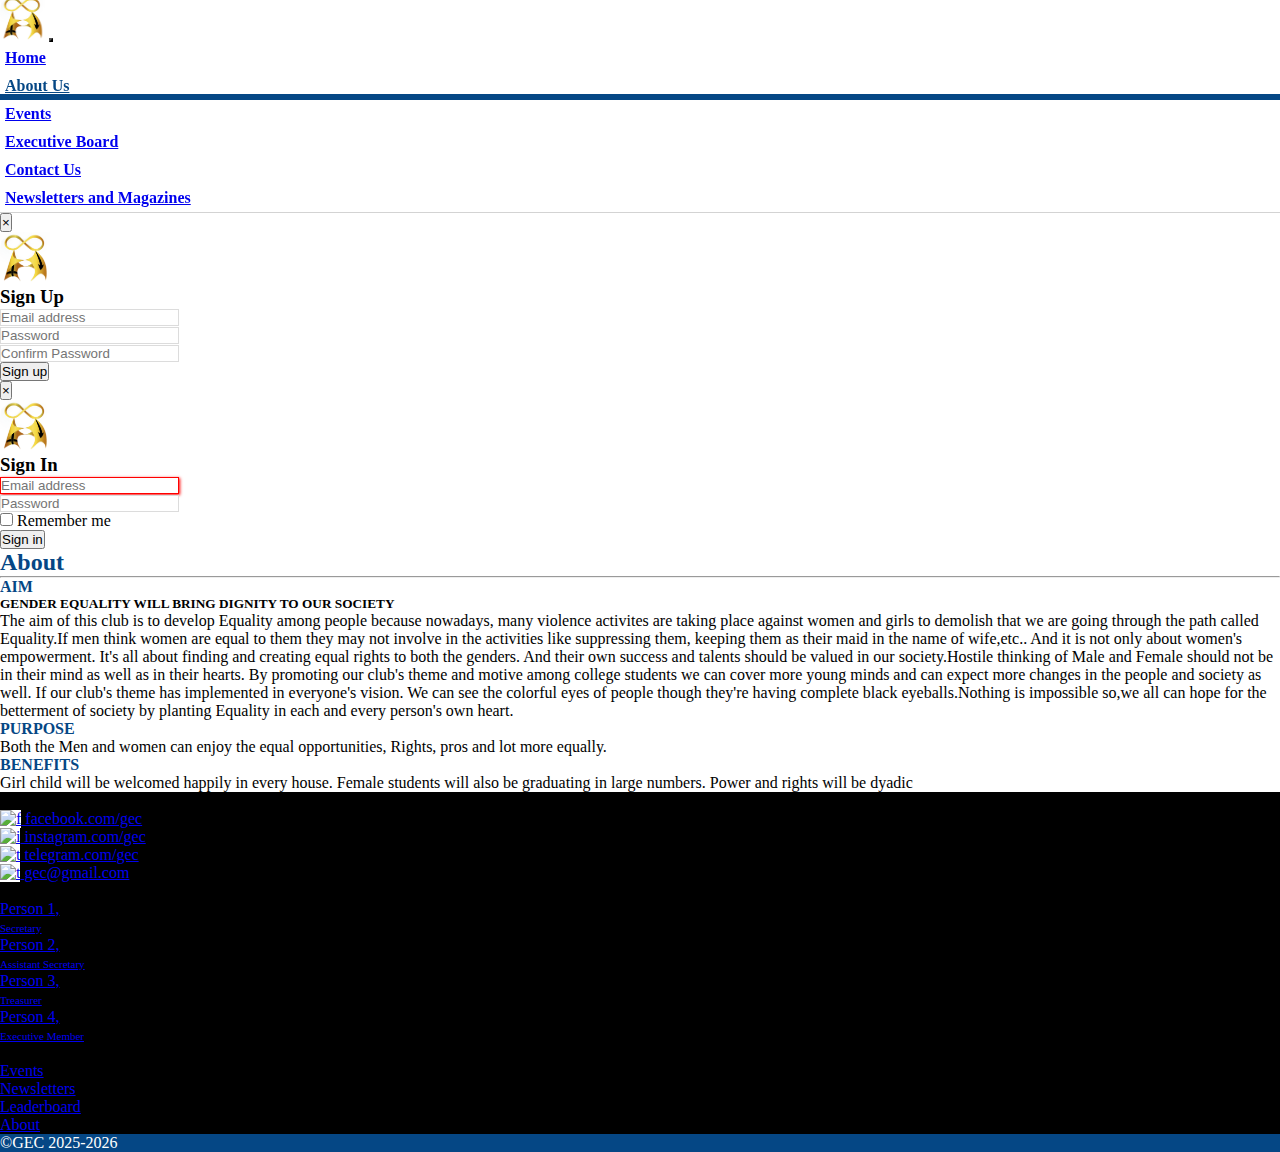
==== commit c46bf6bf: "initial commit on dec 4" ====
--- a/about.html
+++ b/about.html
@@ -5,7 +5,7 @@
   <meta charset="UTF-8">
   <meta name="viewport" content="width=device-width, initial-scale=1.0">
   <title>About - GEC</title>
-  <link rel="icon" type="image/png" sizes="32x32" href="assets/geclogo.png" />
+  <link rel="icon" type="image/png" sizes="32x32" href="assets/geclogo.png" style="background:black"/>
   <link rel="stylesheet" type="text/css" href="css/bootstrap.min.css">
   <link rel="stylesheet" type="text/css" href="css/font-awesome.css">
   <link rel="stylesheet" type="text/css" href="css/style.css">
@@ -107,41 +107,18 @@
   <!-- modal signin end -->
   <div class="container">
     <h2 class="text-center font-weight-bold p-3" id="blue">About</h2><hr>
-    <p>Lorem ipsum dolor sit, amet consectetur adipisicing elit. Ad expedita repellendus vel omnis nam possimus aliquid
-      vitae consequatur harum magni laborum, aliquam minima culpa eveniet distinctio fugit sed est repellat voluptate
-      itaque non in. Facere odio quibusdam quas omnis nihil commodi nam, perferendis sequi saepe, expedita recusandae
-      vel earum. Illum reiciendis similique id? Architecto, minima dolor nemo maxime fuga quia. Pariatur nisi placeat
-      quo rem possimus sed, alias exercitationem hic numquam laudantium voluptatum vel eaque excepturi nihil accusantium
-      neque impedit est quasi iure quidem quae sequi! Quaerat, facilis blanditiis. Aut accusantium sunt magnam earum
-      assumenda officiis nihil inventore repellendus quod!</p>
-    <p>Lorem ipsum dolor sit, amet consectetur adipisicing elit. Ad expedita repellendus vel omnis nam possimus aliquid
-      vitae consequatur harum magni laborum, aliquam minima culpa eveniet distinctio fugit sed est repellat voluptate
-      itaque non in. Facere odio quibusdam quas omnis nihil commodi nam, perferendis sequi saepe, expedita recusandae
-      vel earum. Illum reiciendis similique id? Architecto, minima dolor nemo maxime fuga quia. Pariatur nisi placeat
-      quo rem possimus sed, alias exercitationem hic numquam laudantium voluptatum vel eaque excepturi nihil accusantium
-      neque impedit est quasi iure quidem quae sequi! Quaerat, facilis blanditiis. Aut accusantium sunt magnam earum
-      assumenda officiis nihil inventore repellendus quod!</p>
-    <p>Lorem ipsum dolor sit, amet consectetur adipisicing elit. Ad expedita repellendus vel omnis nam possimus aliquid
-      vitae consequatur harum magni laborum, aliquam minima culpa eveniet distinctio fugit sed est repellat voluptate
-      itaque non in. Facere odio quibusdam quas omnis nihil commodi nam, perferendis sequi saepe, expedita recusandae
-      vel earum. Illum reiciendis similique id? Architecto, minima dolor nemo maxime fuga quia. Pariatur nisi placeat
-      quo rem possimus sed, alias exercitationem hic numquam laudantium voluptatum vel eaque excepturi nihil accusantium
-      neque impedit est quasi iure quidem quae sequi! Quaerat, facilis blanditiis. Aut accusantium sunt magnam earum
-      assumenda officiis nihil inventore repellendus quod!</p>
-    <p>Lorem ipsum dolor sit, amet consectetur adipisicing elit. Ad expedita repellendus vel omnis nam possimus aliquid
-      vitae consequatur harum magni laborum, aliquam minima culpa eveniet distinctio fugit sed est repellat voluptate
-      itaque non in. Facere odio quibusdam quas omnis nihil commodi nam, perferendis sequi saepe, expedita recusandae
-      vel earum. Illum reiciendis similique id? Architecto, minima dolor nemo maxime fuga quia. Pariatur nisi placeat
-      quo rem possimus sed, alias exercitationem hic numquam laudantium voluptatum vel eaque excepturi nihil accusantium
-      neque impedit est quasi iure quidem quae sequi! Quaerat, facilis blanditiis. Aut accusantium sunt magnam earum
-      assumenda officiis nihil inventore repellendus quod!</p>
-    <p>Lorem ipsum dolor sit, amet consectetur adipisicing elit. Ad expedita repellendus vel omnis nam possimus aliquid
-      vitae consequatur harum magni laborum, aliquam minima culpa eveniet distinctio fugit sed est repellat voluptate
-      itaque non in. Facere odio quibusdam quas omnis nihil commodi nam, perferendis sequi saepe, expedita recusandae
-      vel earum. Illum reiciendis similique id? Architecto, minima dolor nemo maxime fuga quia. Pariatur nisi placeat
-      quo rem possimus sed, alias exercitationem hic numquam laudantium voluptatum vel eaque excepturi nihil accusantium
-      neque impedit est quasi iure quidem quae sequi! Quaerat, facilis blanditiis. Aut accusantium sunt magnam earum
-      assumenda officiis nihil inventore repellendus quod!</p>
+    <h4 class="text-center justify-content-center" id="blue">AIM</h4>
+    <h5 class="text-center">GENDER EQUALITY WILL BRING DIGNITY TO OUR SOCIETY</h5>
+    <p class="text-center">The aim of this club is to develop Equality among
+      people because nowadays, many violence activites are taking place against women and girls to demolish that we are going through the path called Equality.If men think women are equal to them they may not involve in the activities like suppressing them, keeping them as their maid in the name of wife,etc..
+     And it is not only about women's empowerment. It's all about finding and creating equal rights to both the genders. And their own success and talents should be valued in our society.Hostile thinking of Male and Female should not be in their mind as well as in their hearts. By promoting our club's theme and motive among college students we can cover more young minds and can expect  more changes in the people and society as well. If our club's theme has implemented in everyone's vision. We can  see the colorful eyes of people though they're having complete black eyeballs.Nothing is impossible 
+     so,we all can hope for the betterment of society by  planting Equality in each and every person's own heart.</p>
+      <h4 class="text-center justify-content-center" id="blue">PURPOSE</h4>
+      Both the Men and women can enjoy the equal opportunities, Rights, pros and lot more equally.
+      <h4 class="text-center justify-content-center" id="blue">BENEFITS</h4>
+       Girl child will be welcomed happily in every house.
+        Female students will also be graduating in large numbers.
+        Power and rights will be dyadic
   </div>
   <!-- Footer starts-->
 <footer class="footer bg-dark">
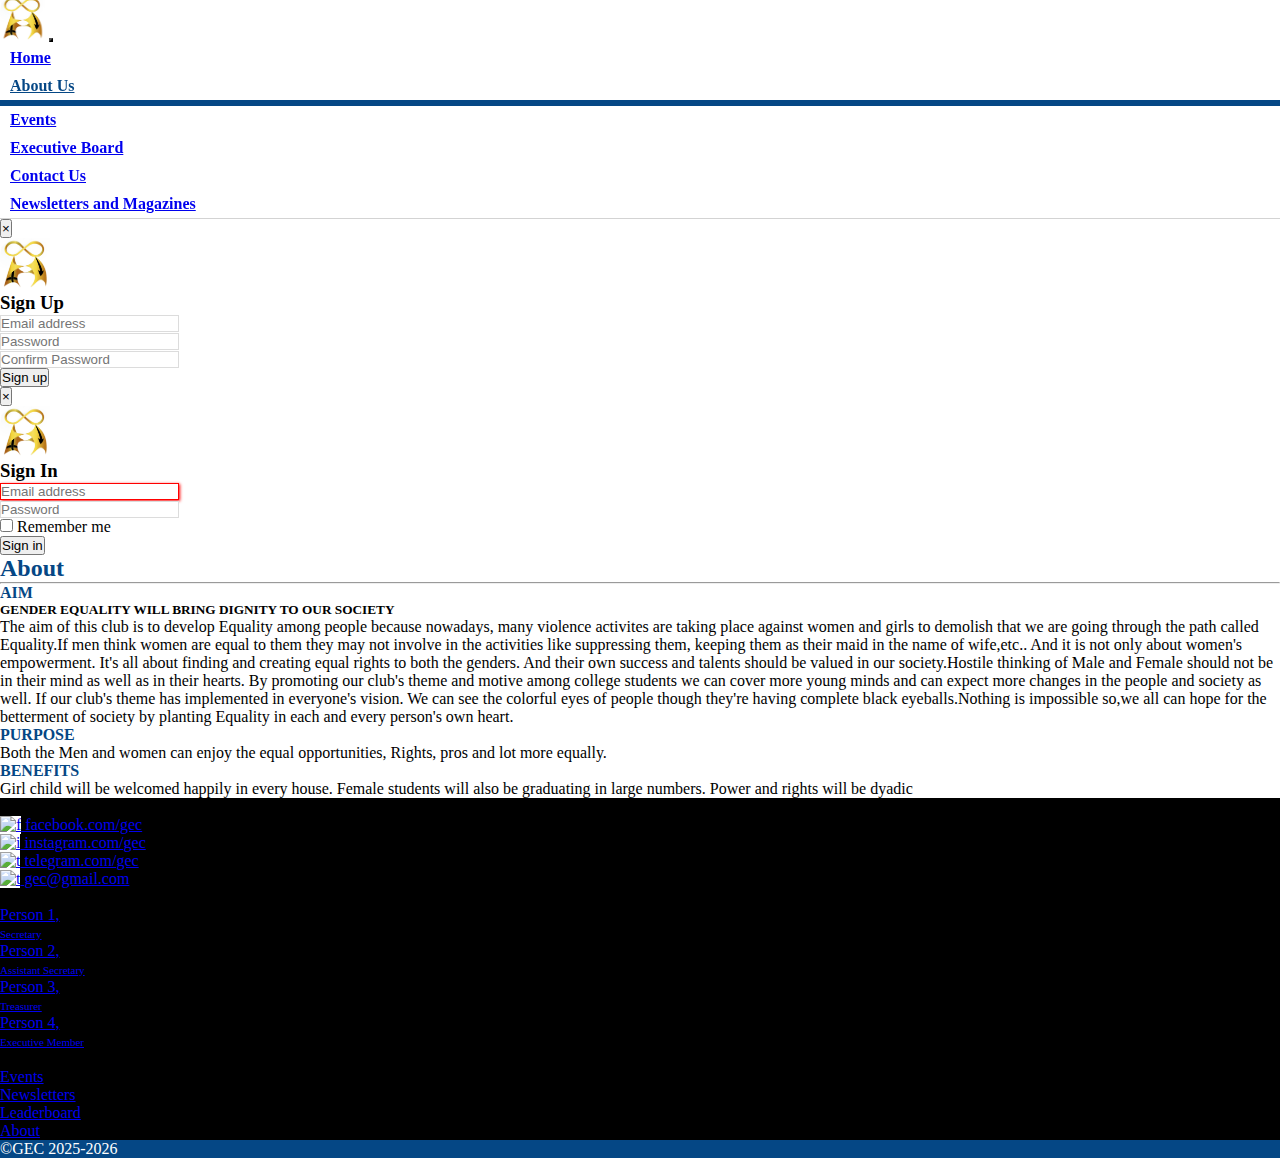
==== commit 4266bea7: "final commit" ====
--- a/about.html
+++ b/about.html
@@ -13,7 +13,7 @@
 
 <body>
   <header>
-    <nav class="navbar navbar-expand-lg navbar-light sticky-top bg-white py-0">
+    <nav class="navbar navbar-expand-lg navbar-light fixed-top bg-white py-0 prime">
       <div class="container">
         <a class="navbar-brand" href="#"><img src="assets/geclogo.png" alt="" id="brand-logo" class="img-circle" width="45" height="45"></a>
       <button class="navbar-toggler" type="button" data-toggle="collapse" data-target="#menu" aria-controls="menu" aria-expanded="false" aria-label="Toggle navigation">
@@ -171,10 +171,10 @@
 </div>
 </footer>
 <!-- Footer ends -->
-  <script type="text/javascript" src="js/validation.js"></script>
   <script type="text/javascript" src="js/jquery.min.js"></script>
   <script type="text/javascript" src="js/popper.js"></script>
   <script type="text/javascript" src="js/bootstrap.min.js"></script>
+  <script type="text/javascript" src="js/validation.js"></script>
 </body>
 
 </html>--- a/css/style.css
+++ b/css/style.css
@@ -8,39 +8,6 @@
 ::-webkit-scrollbar {
   display: none;
 }
-@media (max-width: 768px) {
-    body,
-    p {
-      font-size: 12px;
-    }
-    a {
-      font-size: 12px;
-    }
-    h1 {
-      font-size: 14px;
-      font-weight: 600;
-    }
-    h2 {
-      font-size: 13.5px;
-      font-weight: 600;
-    }
-    h3 {
-      font-size: 13px;
-      font-weight: 600;
-    }
-    h4 {
-      font-size: 12.5px;
-      font-weight: 600;
-    }
-    h5 {
-      font-size: 12px;
-      font-weight: 600;
-    }
-    h5 {
-      font-size: 11.5px;
-      font-weight: 600;
-    }
-  }
 /* validation starts */
 .modal .form-group input:invalid:required
 {
@@ -64,7 +31,7 @@
 /* header & footer starts */
 @media screen and (min-height: 480px) {
     header{
-      position:sticky;
+      position:fixed;
       z-index: 999 !important;
       top: 0;
     }
@@ -74,7 +41,17 @@
       left: 0;
     }
   }
-
+@media (max-width:767px){
+  header .navbar-light .navbar-nav .nav-item{
+    padding:10px;
+  }
+  header .navbar-light .collapse .navbar-nav .active{
+    border-bottom:none;
+}
+header .navbar-light .collapse .navbar-nav .active .nav-link{
+  color:#054785;
+  }
+}
 .navbar-light #brand-logo
 {
     margin-top:-5px;
@@ -82,6 +59,8 @@
 header {
     position: -webkit-sticky;
     position: sticky;
+    left:0;
+    right:0;
     z-index: 999 !important;
     border-bottom:0.5px solid lightgray;
 }
@@ -92,13 +71,42 @@
 }
 header .navbar-light .navbar-nav .nav-item{
   padding:5px;
+  padding-right:10px;
+  padding-left:10px;
 }
 header .navbar-light .navbar-nav .active{
     background:white;
-    box-shadow: inset 0px -6px 0px #054785;
+    /* box-shadow: inset 0px -6px 0px #054785; */
+    border-bottom:6px solid #054785;
 }
 header .navbar-light .navbar-nav .active .nav-link{
   color:#054785;
+}
+.prime {
+  transition: all 0.4s ease-in-out;
+  -webkit-transition: all 0.4s ease-in-out;
+  -moz-transition: all 0.4s ease-in-out;
+}
+.shrink {
+  padding-top: 0 !important;
+  padding-bottom: 0 !important;
+  min-height: 40px !important;
+}
+.shrink .navbar-brand img{
+  height:40px !important;
+  width:40px !important;
+  line-height: 20 !important;
+}
+.shrink a {
+  padding-top: 0 !important;
+  padding-bottom: 0 !important;       
+}
+.slide
+{
+  margin:0px;
+  padding:0px;
+  border:none;
+  outline:none
 }
 .footer
 {
